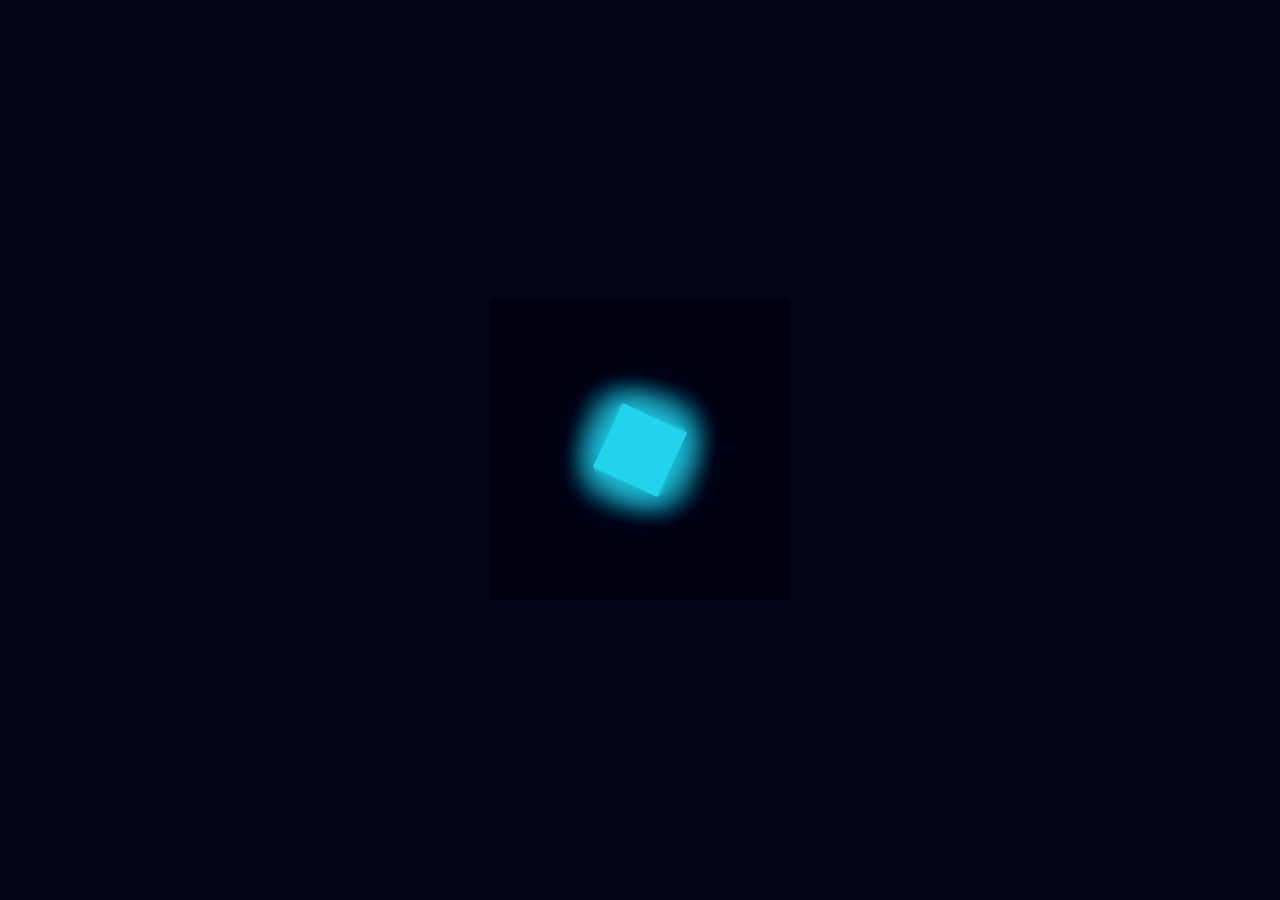
==== diamond.html @ ad8971b1 "Add diamond animation in diamond.html" ====
<!DOCTYPE html>
<html lang="en">
<head>
<meta charset="UTF-8" />
<style>
  body {
    margin: 0;
    background: #020617;
    display: grid;
    place-items: center;
    height: 100vh;
  }

  canvas {
    background: #020617;
  }
</style>
</head>
<body>

<canvas id="c" width="300" height="300"></canvas>

<script>
const canvas = document.getElementById("c");
const ctx = canvas.getContext("2d");

let angle = 0;

function draw() {
  // Fade previous frames (trail effect)
  ctx.fillStyle = "rgba(2, 6, 23, 0.15)";
  ctx.fillRect(0, 0, canvas.width, canvas.height);

  ctx.save();
  ctx.translate(150, 150);
  ctx.rotate(angle);

  // Neon glow
  ctx.shadowColor = "#22d3ee";
  ctx.shadowBlur = 35;
  ctx.fillStyle = "#22d3ee";

  // Diamond shape
  ctx.beginPath();
  ctx.moveTo(0, -50);
  ctx.lineTo(50, 0);
  ctx.lineTo(0, 50);
  ctx.lineTo(-50, 0);
  ctx.closePath();
  ctx.fill();

  ctx.restore();

  angle += 0.04;
  requestAnimationFrame(draw);
}

draw();
</script>

</body>
</html>
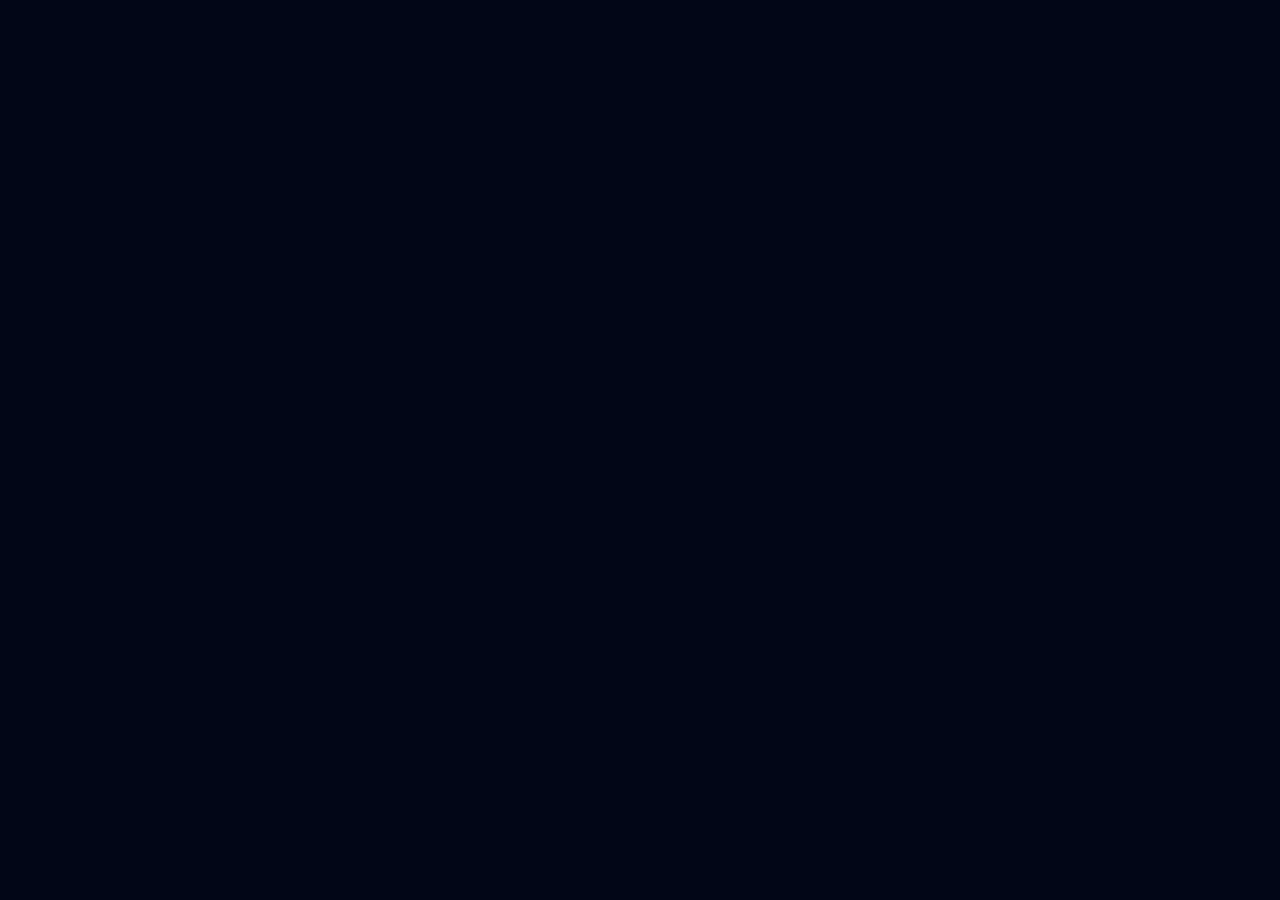
==== commit 1c9a35c8: "Refactor diamond visualization to use Three.js Updated the diamond visualization to use Three.js for" ====
--- a/diamond.html
+++ b/diamond.html
@@ -1,62 +1,90 @@
-
 <!DOCTYPE html>
 <html lang="en">
 <head>
-<meta charset="UTF-8" />
-<style>
-  body {
-    margin: 0;
-    background: #020617;
-    display: grid;
-    place-items: center;
-    height: 100vh;
-  }
-
-  canvas {
-    background: #020617;
-  }
-</style>
+  <meta charset="UTF-8" />
+  <title>3D Neon Wireframe Diamond</title>
+  <style>
+    body {
+      margin: 0;
+      background: #020617;
+      overflow: hidden;
+    }
+  </style>
 </head>
 <body>
 
-<canvas id="c" width="300" height="300"></canvas>
+<script type="module">
+  import * as THREE from "https://cdn.jsdelivr.net/npm/three@0.160.0/build/three.module.js";
 
-<script>
-const canvas = document.getElementById("c");
-const ctx = canvas.getContext("2d");
+  // Scene
+  const scene = new THREE.Scene();
 
-let angle = 0;
+  // Camera
+  const camera = new THREE.PerspectiveCamera(
+    60,
+    window.innerWidth / window.innerHeight,
+    0.1,
+    100
+  );
+  camera.position.z = 3;
 
-function draw() {
-  // Fade previous frames (trail effect)
-  ctx.fillStyle = "rgba(2, 6, 23, 0.15)";
-  ctx.fillRect(0, 0, canvas.width, canvas.height);
+  // Renderer
+  const renderer = new THREE.WebGLRenderer({ antialias: true });
+  renderer.setSize(window.innerWidth, window.innerHeight);
+  renderer.setPixelRatio(window.devicePixelRatio);
+  document.body.appendChild(renderer.domElement);
 
-  ctx.save();
-  ctx.translate(150, 150);
-  ctx.rotate(angle);
+  // Geometry
+  const geometry = new THREE.OctahedronGeometry(1);
 
-  // Neon glow
-  ctx.shadowColor = "#22d3ee";
-  ctx.shadowBlur = 35;
-  ctx.fillStyle = "#22d3ee";
+  // Solid diamond
+  const solidMaterial = new THREE.MeshStandardMaterial({
+    color: 0x0ea5e9,
+    roughness: 0.15,
+    metalness: 0.9
+  });
 
-  // Diamond shape
-  ctx.beginPath();
-  ctx.moveTo(0, -50);
-  ctx.lineTo(50, 0);
-  ctx.lineTo(0, 50);
-  ctx.lineTo(-50, 0);
-  ctx.closePath();
-  ctx.fill();
+  const diamond = new THREE.Mesh(geometry, solidMaterial);
+  scene.add(diamond);
 
-  ctx.restore();
+  // Neon wireframe overlay
+  const wireMaterial = new THREE.MeshBasicMaterial({
+    color: 0x22d3ee,
+    wireframe: true,
+    transparent: true,
+    opacity: 0.9
+  });
 
-  angle += 0.04;
-  requestAnimationFrame(draw);
-}
+  const wireframe = new THREE.Mesh(geometry, wireMaterial);
+  wireframe.scale.setScalar(1.01); // prevent z-fighting
+  scene.add(wireframe);
 
-draw();
+  // Lights
+  scene.add(new THREE.AmbientLight(0xffffff, 0.4));
+
+  const light = new THREE.DirectionalLight(0xffffff, 1.2);
+  light.position.set(5, 5, 5);
+  scene.add(light);
+
+  // Animation
+  function animate() {
+    diamond.rotation.x += 0.01;
+    diamond.rotation.y += 0.015;
+
+    wireframe.rotation.copy(diamond.rotation);
+
+    renderer.render(scene, camera);
+    requestAnimationFrame(animate);
+  }
+
+  animate();
+
+  // Resize
+  window.addEventListener("resize", () => {
+    camera.aspect = window.innerWidth / window.innerHeight;
+    camera.updateProjectionMatrix();
+    renderer.setSize(window.innerWidth, window.innerHeight);
+  });
 </script>
 
 </body>
